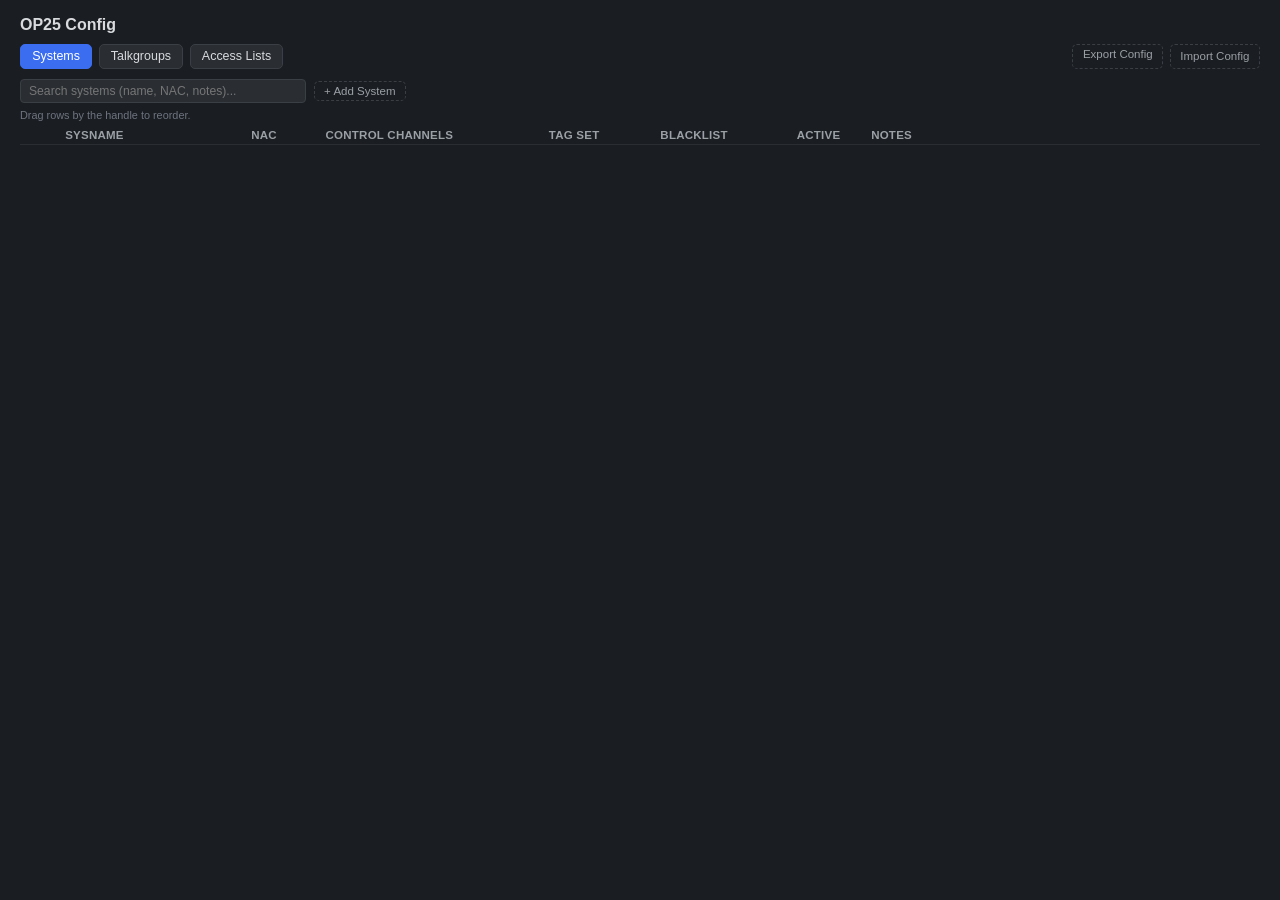
==== docker/config-api/static/index.html @ c79bf20b "Add DB import to config-api, symmetric with export POST /api/import takes the raw file bytes (Conten" ====
<!DOCTYPE html>
<html>
<head>
<meta charset="utf-8">
<title>OP25 Config</title>
<link rel="stylesheet" href="style.css">
</head>
<body>
<h1>OP25 Config</h1>
<nav>
  <button data-tab="systems" class="active">Systems</button>
  <button data-tab="talkgroups">Talkgroups</button>
  <button data-tab="lists">Access Lists</button>
  <a href="/api/export" class="toggle-add" style="margin-left:auto;text-decoration:none">Export Config</a>
  <input type="file" id="import-file-input" accept=".db" style="display:none" onchange="importConfig(this)">
  <button class="toggle-add" onclick="document.getElementById('import-file-input').click()">Import Config</button>
</nav>

<section id="tab-systems" class="active">
  <div class="toolbar">
    <input id="sys-search" class="search" placeholder="Search systems (name, NAC, notes)..." oninput="filterTable('systems-table', this.value)">
    <button class="toggle-add" onclick="toggleAdd('sys-add')">+ Add System</button>
  </div>
  <div class="add-row" id="sys-add">
    <div class="field"><label>Sysname</label><input id="sys-sysname"></div>
    <div class="field"><label>NAC</label><input id="sys-nac" value="0x0" style="width:5em"></div>
    <div class="field"><label>Control Channel List</label><input id="sys-ccl" style="width:18em"></div>
    <div class="field"><label>Tag Set</label><select id="sys-tagset"></select></div>
    <div class="field"><label>Blacklist</label><select id="sys-blacklist"></select></div>
    <div class="field"><label>Notes</label><input id="sys-notes" style="width:16em"></div>
    <div class="field" style="margin-top:0.9rem"><button class="action primary" onclick="createSystem()">Add</button></div>
  </div>
  <p class="hint">Drag rows by the handle to reorder.</p>
  <div class="table-wrap">
  <table id="systems-table">
    <colgroup>
      <col style="width:3%"><col style="width:15%"><col style="width:6%"><col style="width:18%">
      <col style="width:9%"><col style="width:11%"><col style="width:6%">
      <col style="width:20%"><col style="width:12%">
    </colgroup>
    <thead><tr><th></th><th>Sysname</th><th>NAC</th><th class="truncate">Control Channels</th><th>Tag Set</th><th>Blacklist</th><th>Active</th><th class="truncate">Notes</th><th></th></tr></thead>
    <tbody></tbody>
  </table>
  </div>
</section>

<section id="tab-talkgroups">
  <div class="toolbar">
    <select id="tgset-picker" class="tgset-picker" onchange="loadTalkgroups()"></select>
    <input id="tg-search" class="search" placeholder="Search talkgroups (TGID, name, or group)..." oninput="filterTable('talkgroups-table', this.value)">
    <button class="toggle-add" onclick="toggleAdd('tg-add')">+ Add Talkgroup</button>
    <button class="toggle-add" onclick="toggleAdd('cat-manage')">Manage Groups</button>
  </div>
  <div class="add-row" id="tg-add">
    <div class="field"><label>TGID</label><input id="tg-tgid" type="number" style="width:7em"></div>
    <div class="field"><label>Name</label><input id="tg-name" style="width:18em"></div>
    <div class="field"><label>Group</label><select id="tg-category"></select></div>
    <div class="field"><label>Priority</label><input id="tg-prio" type="number" style="width:5em"></div>
    <div class="field" style="margin-top:0.9rem"><button class="action primary" onclick="createTalkgroup()">Add</button></div>
  </div>
  <div class="add-row" id="cat-manage">
    <p class="hint" style="margin-top:0">Rename a group and every talkgroup using it updates at once. Deleting a group just clears it from those talkgroups.</p>
    <div class="table-wrap">
    <table id="categories-table">
      <colgroup><col style="width:60%"><col style="width:20%"><col style="width:20%"></colgroup>
      <thead><tr><th>Name</th><th># Talkgroups</th><th></th></tr></thead>
      <tbody></tbody>
    </table>
    </div>
    <div class="field"><label>New Group Name</label><input id="new-cat-name" style="width:16em"></div>
    <div class="field" style="margin-top:0.9rem"><button class="action primary" onclick="createCategory()">Add Group</button></div>
  </div>
  <div class="table-wrap">
  <table id="talkgroups-table">
    <colgroup><col style="width:9%"><col style="width:38%"><col style="width:28%"><col style="width:10%"><col style="width:15%"></colgroup>
    <thead><tr>
      <th class="sortable" data-col="0" data-type="num">TGID</th>
      <th class="sortable" data-col="1" data-type="text">Name</th>
      <th class="sortable" data-col="2" data-type="text">Group</th>
      <th class="sortable" data-col="3" data-type="num">Priority</th>
      <th></th>
    </tr></thead>
    <tbody></tbody>
  </table>
  </div>
</section>

<section id="tab-lists">
  <div class="toolbar">
    <select id="list-picker" class="tgset-picker" onchange="loadListEntries()"></select>
    <button class="toggle-add" onclick="toggleAdd('entry-add')">+ Add Entry</button>
    <button class="toggle-add" onclick="toggleAdd('list-add')">+ New List</button>
  </div>
  <div class="add-row" id="entry-add">
    <div class="field"><label>TGID</label><input id="entry-tgid" type="number" style="width:7em"></div>
    <div class="field"><label>TGID End (range, optional)</label><input id="entry-tgid-end" type="number" style="width:7em"></div>
    <div class="field" style="margin-top:0.9rem"><button class="action primary" onclick="createListEntry()">Add</button></div>
  </div>
  <div class="add-row" id="list-add">
    <div class="field"><label>New List Name</label><input id="new-list-name" style="width:14em"></div>
    <div class="field"><label>Type</label>
      <select id="new-list-type"><option value="blacklist">blacklist</option><option value="whitelist">whitelist</option></select>
    </div>
    <div class="field" style="margin-top:0.9rem"><button class="action primary" onclick="createAccessList()">Add</button></div>
  </div>
  <div class="table-wrap">
  <table id="lists-table">
    <colgroup><col style="width:20%"><col style="width:20%"><col style="width:60%"></colgroup>
    <thead><tr><th>TGID</th><th>TGID End</th><th></th></tr></thead>
    <tbody></tbody>
  </table>
  </div>
</section>

<div id="toast"></div>
<script src="app.js"></script>
</body>
</html>
---- docker/config-api/static/style.css ----
body {
    font-family: -apple-system, BlinkMacSystemFont, "Segoe UI", sans-serif;
    background: #1a1d21;
    color: #d8dadd;
    margin: 0;
    padding: 1rem 1.25rem;
    font-size: 0.8rem;
}
h1 { font-size: 1rem; margin: 0 0 0.6rem; }
nav { display: flex; gap: 0.4rem; margin-bottom: 0.6rem; }
nav button {
    background: #2a2e33; color: #d8dadd; border: 1px solid #3a3f45;
    padding: 0.3rem 0.7rem; border-radius: 5px; cursor: pointer; font-size: 0.78rem;
}
nav button.active { background: #3a6df0; border-color: #3a6df0; color: #fff; }
section { display: none; }
section.active { display: block; }
.table-wrap { overflow-x: auto; margin-bottom: 0.5rem; }
table { width: 100%; min-width: 760px; border-collapse: collapse; font-size: 0.76rem; table-layout: fixed; }
th, td { text-align: left; padding: 0.2rem 0.5rem; border-bottom: 1px solid #2a2e33; }
th { color: #9aa0a6; font-weight: 600; font-size: 0.72rem; text-transform: uppercase; letter-spacing: 0.02em; }
th.sortable { cursor: pointer; user-select: none; }
th.sortable:hover { color: #d8dadd; }
th.sort-asc::after { content: " \25B2"; }
th.sort-desc::after { content: " \25BC"; }
tr:hover { background: #22262b; }
td.truncate, th.truncate {
    max-width: 0; /* forces table-layout:fixed columns to actually clip instead of growing */
    overflow: hidden; text-overflow: ellipsis; white-space: nowrap; cursor: default;
}
td.mono { font-family: ui-monospace, "SF Mono", Menlo, monospace; font-size: 0.72rem; }
input, select, textarea {
    background: #2a2e33; color: #d8dadd; border: 1px solid #3a3f45;
    border-radius: 4px; padding: 0.2rem 0.4rem; font-size: 0.76rem;
}
button.action {
    background: #2a2e33; color: #d8dadd; border: 1px solid #3a3f45;
    border-radius: 4px; padding: 0.15rem 0.5rem; cursor: pointer; font-size: 0.72rem; margin-right: 0.2rem;
}
button.action.primary { background: #3a6df0; border-color: #3a6df0; color: #fff; }
button.action.danger { background: #4a2226; border-color: #6b2f34; color: #ff9494; }
button.action:disabled { opacity: 0.4; cursor: not-allowed; }
.badge { display: inline-block; padding: 0.05rem 0.4rem; border-radius: 8px; font-size: 0.68rem; }
.badge.active { background: #1f4d2e; color: #7ee7a0; }
.badge.inactive { background: #2a2e33; color: #7a7f85; }

.toolbar { display: flex; align-items: center; gap: 0.5rem; margin-bottom: 0.4rem; }
.search {
    flex: 1 1 auto; max-width: 22em; background: #2a2e33; color: #d8dadd; border: 1px solid #3a3f45;
    border-radius: 4px; padding: 0.25rem 0.5rem; font-size: 0.76rem;
}
.hint { color: #6e7480; font-size: 0.68rem; margin: 0.2rem 0 0.3rem; }
tr[draggable="true"] { cursor: grab; }
tr.drag-over { border-top: 2px solid #3a6df0; }
td.drag-handle { color: #6e7480; text-align: center; user-select: none; }

.toggle-add {
    background: none; border: 1px dashed #3a3f45; color: #9aa0a6;
    padding: 0.2rem 0.6rem; border-radius: 5px; cursor: pointer; font-size: 0.72rem;
}
.add-row {
    display: none; margin-top: 0.4rem; padding: 0.5rem 0.6rem; background: #22262b; border-radius: 6px;
}
.add-row.open { display: block; }
.add-row label { display: block; font-size: 0.65rem; color: #9aa0a6; margin-bottom: 0.1rem; }
.add-row .field { display: inline-block; margin-right: 0.5rem; margin-bottom: 0.3rem; vertical-align: top; }

#toast {
    position: fixed; bottom: 1rem; right: 1rem; background: #2a2e33; border: 1px solid #3a3f45;
    border-radius: 6px; padding: 0.5rem 0.9rem; font-size: 0.78rem; display: none;
}
#toast.error { border-color: #6b2f34; color: #ff9494; }
select.tgset-picker { margin-bottom: 0.4rem; }
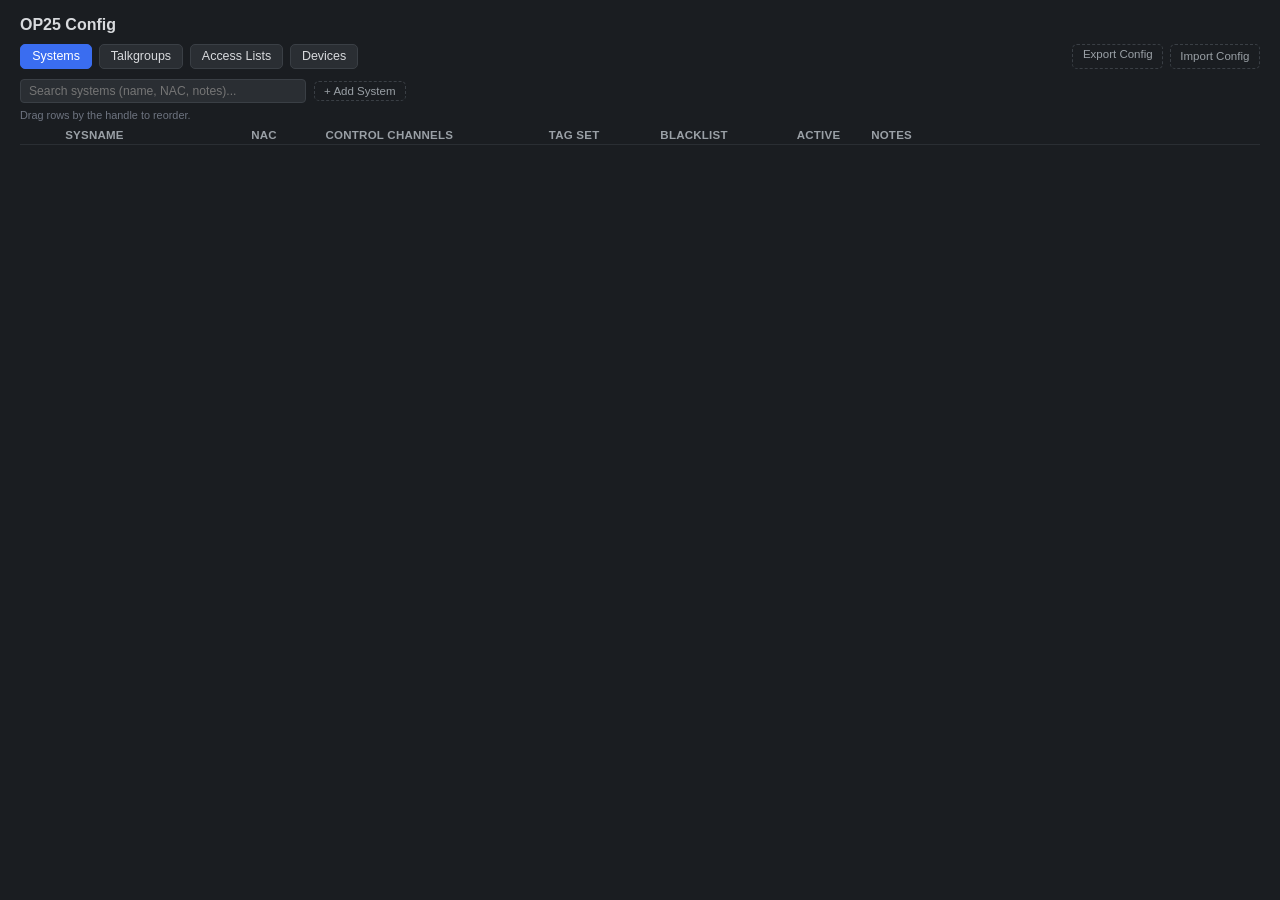
==== commit 29d29843: "Add Devices/Channels tab to config-api The /api/devices and /api/channels REST endpoints already exi" ====
--- a/docker/config-api/static/index.html
+++ b/docker/config-api/static/index.html
@@ -11,6 +11,7 @@
   <button data-tab="systems" class="active">Systems</button>
   <button data-tab="talkgroups">Talkgroups</button>
   <button data-tab="lists">Access Lists</button>
+  <button data-tab="devices">Devices</button>
   <a href="/api/export" class="toggle-add" style="margin-left:auto;text-decoration:none">Export Config</a>
   <input type="file" id="import-file-input" accept=".db" style="display:none" onchange="importConfig(this)">
   <button class="toggle-add" onclick="document.getElementById('import-file-input').click()">Import Config</button>
@@ -112,6 +113,47 @@
   </div>
 </section>
 
+<section id="tab-devices">
+  <div class="toolbar">
+    <button class="toggle-add" onclick="toggleAdd('dev-add')">+ Add Device</button>
+  </div>
+  <div class="add-row" id="dev-add">
+    <div class="field"><label>Name</label><input id="dev-name" style="width:8em"></div>
+    <div class="field"><label>Args (e.g. rtl_tcp=host:port)</label><input id="dev-args" style="width:18em"></div>
+    <div class="field"><label>Gains</label><input id="dev-gains" style="width:8em"></div>
+    <div class="field"><label>PPM</label><input id="dev-ppm" type="number" style="width:5em" value="0"></div>
+    <div class="field"><label>Rate</label><input id="dev-rate" type="number" style="width:8em" value="1000000"></div>
+    <div class="field" style="margin-top:0.9rem"><button class="action primary" onclick="createDevice()">Add</button></div>
+  </div>
+  <p class="hint">Devices are the physical SDR hardware. Changing these always requires an op25 restart.</p>
+  <div class="table-wrap">
+  <table id="devices-table">
+    <colgroup><col style="width:12%"><col style="width:26%"><col style="width:14%"><col style="width:9%"><col style="width:12%"><col style="width:9%"><col style="width:8%"><col style="width:10%"></colgroup>
+    <thead><tr><th>Name</th><th>Args</th><th>Gains</th><th>PPM</th><th>Rate</th><th>Usable BW%</th><th>Tunable</th><th></th></tr></thead>
+    <tbody></tbody>
+  </table>
+  </div>
+
+  <div class="toolbar" style="margin-top:1rem">
+    <button class="toggle-add" onclick="toggleAdd('chan-add')">+ Add Channel</button>
+  </div>
+  <div class="add-row" id="chan-add">
+    <div class="field"><label>Name</label><input id="chan-name" style="width:14em"></div>
+    <div class="field"><label>Device</label><select id="chan-device"></select></div>
+    <div class="field"><label>System</label><select id="chan-system"></select></div>
+    <div class="field"><label>Destination</label><input id="chan-destination" style="width:18em" value="ws://0.0.0.0:8081"></div>
+    <div class="field" style="margin-top:0.9rem"><button class="action primary" onclick="createChannel()">Add</button></div>
+  </div>
+  <p class="hint">Channels bind one device to one active system. Also always requires a restart -- use "Set Active" on the Systems tab for the common case of switching which system a channel points at.</p>
+  <div class="table-wrap">
+  <table id="channels-table">
+    <colgroup><col style="width:16%"><col style="width:10%"><col style="width:18%"><col style="width:12%"><col style="width:24%"><col style="width:10%"><col style="width:10%"></colgroup>
+    <thead><tr><th>Name</th><th>Device</th><th>System</th><th>Demod</th><th>Destination</th><th>Analog</th><th></th></tr></thead>
+    <tbody></tbody>
+  </table>
+  </div>
+</section>
+
 <div id="toast"></div>
 <script src="app.js"></script>
 </body>
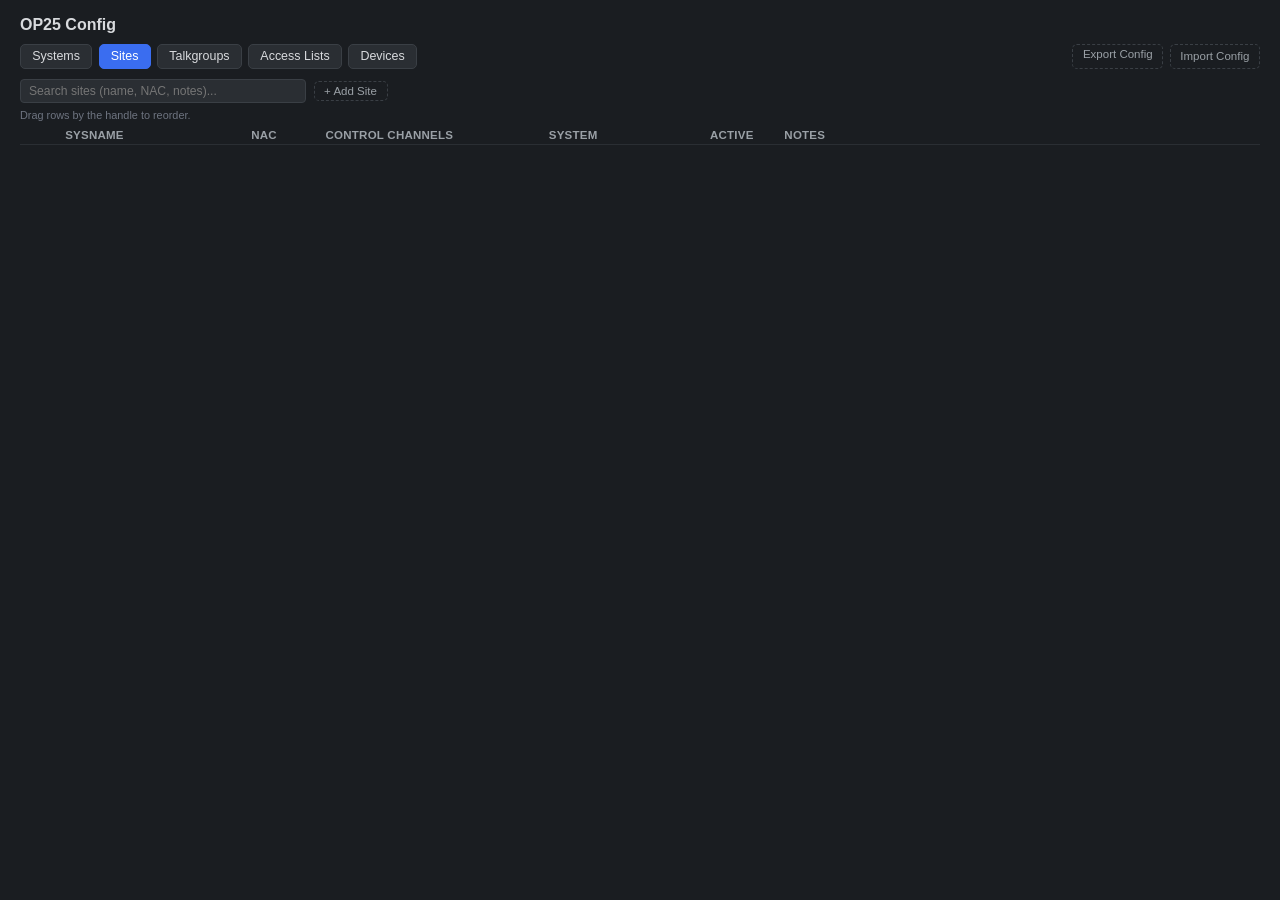
==== commit c80bef17: "Split trunked_systems into systems + sites (roaming foundation, step 2/4) trunked_systems modeled in" ====
--- a/docker/config-api/static/index.html
+++ b/docker/config-api/static/index.html
@@ -8,7 +8,8 @@
 <body>
 <h1>OP25 Config</h1>
 <nav>
-  <button data-tab="systems" class="active">Systems</button>
+  <button data-tab="systems">Systems</button>
+  <button data-tab="sites" class="active">Sites</button>
   <button data-tab="talkgroups">Talkgroups</button>
   <button data-tab="lists">Access Lists</button>
   <button data-tab="devices">Devices</button>
@@ -17,29 +18,51 @@
   <button class="toggle-add" onclick="document.getElementById('import-file-input').click()">Import Config</button>
 </nav>
 
-<section id="tab-systems" class="active">
+<section id="tab-systems">
   <div class="toolbar">
-    <input id="sys-search" class="search" placeholder="Search systems (name, NAC, notes)..." oninput="filterTable('systems-table', this.value)">
-    <button class="toggle-add" onclick="toggleAdd('sys-add')">+ Add System</button>
+    <input id="system-search" class="search" placeholder="Search systems (name, notes)..." oninput="filterTable('systems-table', this.value)">
+    <button class="toggle-add" onclick="toggleAdd('system-add')">+ Add System</button>
   </div>
-  <div class="add-row" id="sys-add">
-    <div class="field"><label>Sysname</label><input id="sys-sysname"></div>
-    <div class="field"><label>NAC</label><input id="sys-nac" value="0x0" style="width:5em"></div>
-    <div class="field"><label>Control Channel List</label><input id="sys-ccl" style="width:18em"></div>
-    <div class="field"><label>Tag Set</label><select id="sys-tagset"></select></div>
-    <div class="field"><label>Blacklist</label><select id="sys-blacklist"></select></div>
-    <div class="field"><label>Notes</label><input id="sys-notes" style="width:16em"></div>
+  <div class="add-row" id="system-add">
+    <div class="field"><label>Name</label><input id="system-name" style="width:16em"></div>
+    <div class="field"><label>Tag Set</label><select id="system-tagset"></select></div>
+    <div class="field"><label>Whitelist</label><select id="system-whitelist"></select></div>
+    <div class="field"><label>Blacklist</label><select id="system-blacklist"></select></div>
+    <div class="field"><label>Notes</label><input id="system-notes" style="width:16em"></div>
     <div class="field" style="margin-top:0.9rem"><button class="action primary" onclick="createSystem()">Add</button></div>
+  </div>
+  <p class="hint">A system is a logical network (e.g. "NC VIPER") that several sites on the Sites tab can belong to. The talkgroup tag set and white/blacklist apply here, once, to every site of the system.</p>
+  <div class="table-wrap">
+  <table id="systems-table">
+    <colgroup><col style="width:20%"><col style="width:18%"><col style="width:18%"><col style="width:18%"><col style="width:14%"><col style="width:12%"></colgroup>
+    <thead><tr><th>Name</th><th>Tag Set</th><th>Whitelist</th><th>Blacklist</th><th class="truncate">Notes</th><th></th></tr></thead>
+    <tbody></tbody>
+  </table>
+  </div>
+</section>
+
+<section id="tab-sites" class="active">
+  <div class="toolbar">
+    <input id="site-search" class="search" placeholder="Search sites (name, NAC, notes)..." oninput="filterTable('sites-table', this.value)">
+    <button class="toggle-add" onclick="toggleAdd('site-add')">+ Add Site</button>
+  </div>
+  <div class="add-row" id="site-add">
+    <div class="field"><label>Sysname</label><input id="site-sysname"></div>
+    <div class="field"><label>NAC</label><input id="site-nac" value="0x0" style="width:5em"></div>
+    <div class="field"><label>Control Channel List</label><input id="site-ccl" style="width:18em"></div>
+    <div class="field"><label>System</label><select id="site-system"></select></div>
+    <div class="field"><label>Notes</label><input id="site-notes" style="width:16em"></div>
+    <div class="field" style="margin-top:0.9rem"><button class="action primary" onclick="createSite()">Add</button></div>
   </div>
   <p class="hint">Drag rows by the handle to reorder.</p>
   <div class="table-wrap">
-  <table id="systems-table">
+  <table id="sites-table">
     <colgroup>
       <col style="width:3%"><col style="width:15%"><col style="width:6%"><col style="width:18%">
-      <col style="width:9%"><col style="width:11%"><col style="width:6%">
-      <col style="width:20%"><col style="width:12%">
+      <col style="width:13%"><col style="width:6%">
+      <col style="width:27%"><col style="width:12%">
     </colgroup>
-    <thead><tr><th></th><th>Sysname</th><th>NAC</th><th class="truncate">Control Channels</th><th>Tag Set</th><th>Blacklist</th><th>Active</th><th class="truncate">Notes</th><th></th></tr></thead>
+    <thead><tr><th></th><th>Sysname</th><th>NAC</th><th class="truncate">Control Channels</th><th>System</th><th>Active</th><th class="truncate">Notes</th><th></th></tr></thead>
     <tbody></tbody>
   </table>
   </div>
@@ -140,15 +163,15 @@
   <div class="add-row" id="chan-add">
     <div class="field"><label>Name</label><input id="chan-name" style="width:14em"></div>
     <div class="field"><label>Device</label><select id="chan-device"></select></div>
-    <div class="field"><label>System</label><select id="chan-system"></select></div>
+    <div class="field"><label>Site</label><select id="chan-site"></select></div>
     <div class="field"><label>Destination</label><input id="chan-destination" style="width:18em" value="ws://0.0.0.0:8081"></div>
     <div class="field" style="margin-top:0.9rem"><button class="action primary" onclick="createChannel()">Add</button></div>
   </div>
-  <p class="hint">Channels bind one device to one active system. Also always requires a restart -- use "Set Active" on the Systems tab for the common case of switching which system a channel points at.</p>
+  <p class="hint">Channels bind one device to one active site. Also always requires a restart -- use "Set Active" on the Sites tab for the common case of switching which site a channel points at.</p>
   <div class="table-wrap">
   <table id="channels-table">
     <colgroup><col style="width:16%"><col style="width:10%"><col style="width:18%"><col style="width:12%"><col style="width:24%"><col style="width:10%"><col style="width:10%"></colgroup>
-    <thead><tr><th>Name</th><th>Device</th><th>System</th><th>Demod</th><th>Destination</th><th>Analog</th><th></th></tr></thead>
+    <thead><tr><th>Name</th><th>Device</th><th>Site</th><th>Demod</th><th>Destination</th><th>Analog</th><th></th></tr></thead>
     <tbody></tbody>
   </table>
   </div>
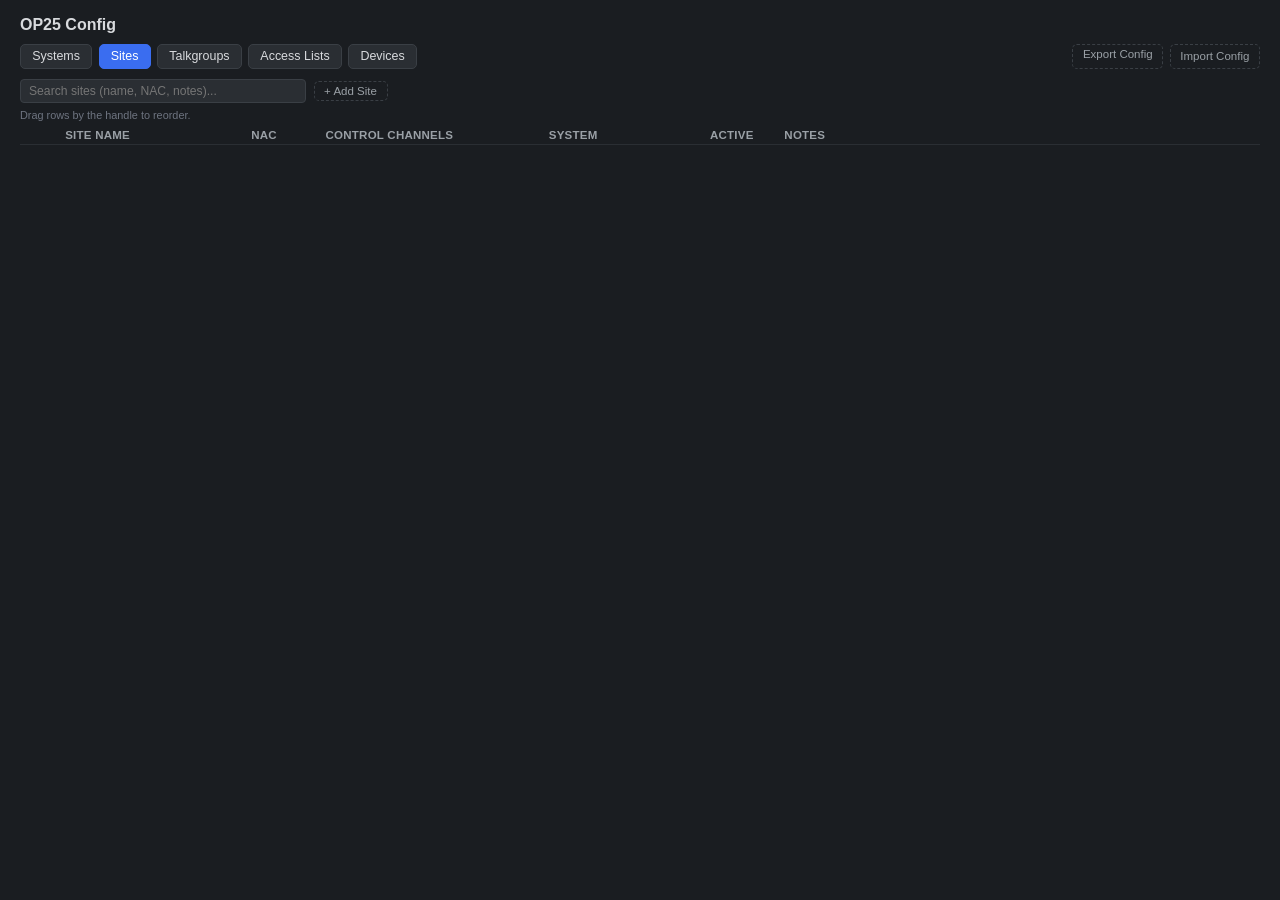
==== commit 44ef5cf3: "Label the Sites tab's sysname field "Site Name" in the UI The underlying column stays "sysname" -- o" ====
--- a/docker/config-api/static/index.html
+++ b/docker/config-api/static/index.html
@@ -47,7 +47,7 @@
     <button class="toggle-add" onclick="toggleAdd('site-add')">+ Add Site</button>
   </div>
   <div class="add-row" id="site-add">
-    <div class="field"><label>Sysname</label><input id="site-sysname"></div>
+    <div class="field"><label>Site Name</label><input id="site-sysname"></div>
     <div class="field"><label>NAC</label><input id="site-nac" value="0x0" style="width:5em"></div>
     <div class="field"><label>Control Channel List</label><input id="site-ccl" style="width:18em"></div>
     <div class="field"><label>System</label><select id="site-system"></select></div>
@@ -62,7 +62,7 @@
       <col style="width:13%"><col style="width:6%">
       <col style="width:27%"><col style="width:12%">
     </colgroup>
-    <thead><tr><th></th><th>Sysname</th><th>NAC</th><th class="truncate">Control Channels</th><th>System</th><th>Active</th><th class="truncate">Notes</th><th></th></tr></thead>
+    <thead><tr><th></th><th>Site Name</th><th>NAC</th><th class="truncate">Control Channels</th><th>System</th><th>Active</th><th class="truncate">Notes</th><th></th></tr></thead>
     <tbody></tbody>
   </table>
   </div>
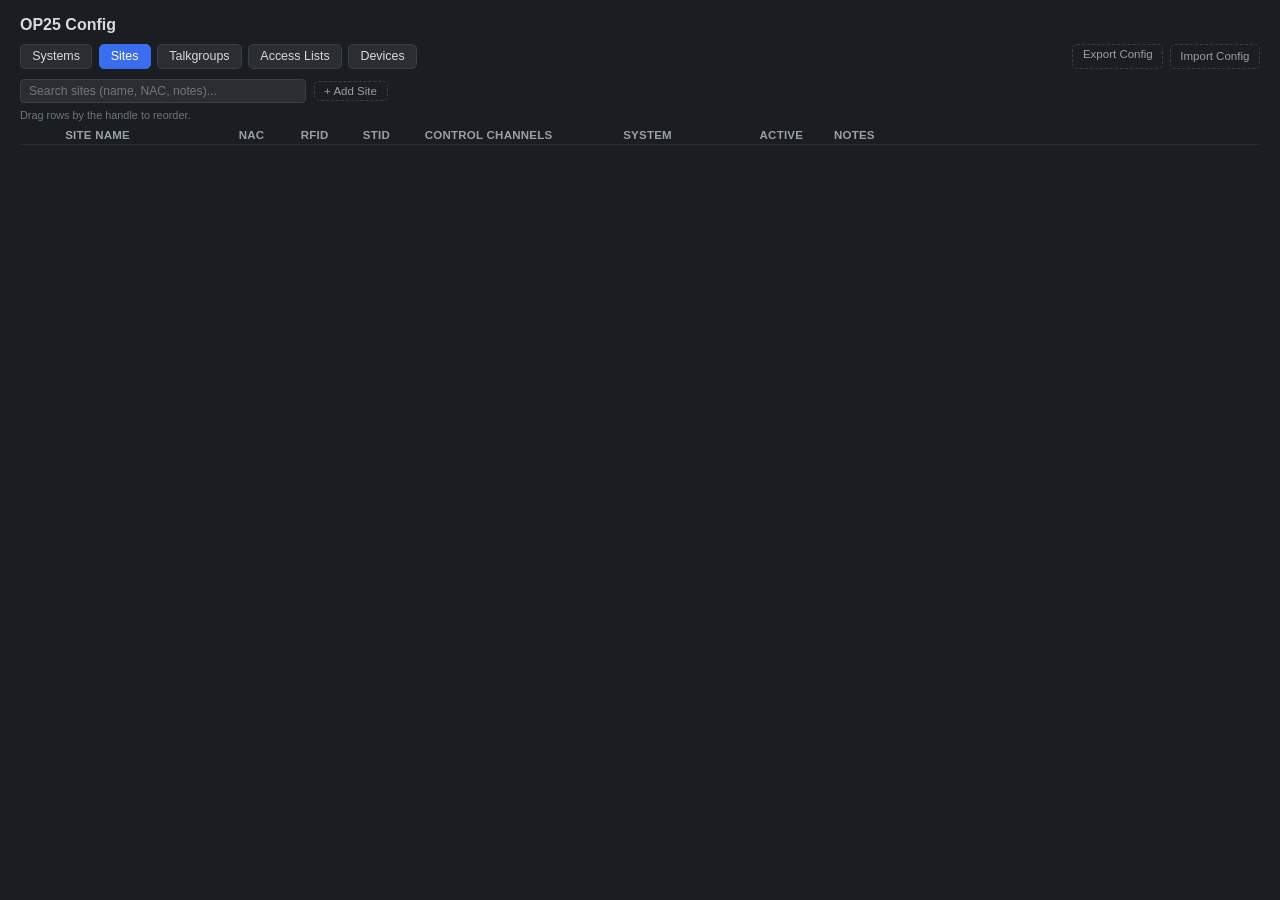
==== commit f2ae91bf: "Show RFID/STID columns on the Sites tab Added as editable number inputs (same inline-edit pattern as" ====
--- a/docker/config-api/static/index.html
+++ b/docker/config-api/static/index.html
@@ -58,11 +58,11 @@
   <div class="table-wrap">
   <table id="sites-table">
     <colgroup>
-      <col style="width:3%"><col style="width:15%"><col style="width:6%"><col style="width:18%">
-      <col style="width:13%"><col style="width:6%">
-      <col style="width:27%"><col style="width:12%">
+      <col style="width:3%"><col style="width:14%"><col style="width:5%"><col style="width:5%"><col style="width:5%"><col style="width:16%">
+      <col style="width:11%"><col style="width:6%">
+      <col style="width:23%"><col style="width:12%">
     </colgroup>
-    <thead><tr><th></th><th>Site Name</th><th>NAC</th><th class="truncate">Control Channels</th><th>System</th><th>Active</th><th class="truncate">Notes</th><th></th></tr></thead>
+    <thead><tr><th></th><th>Site Name</th><th>NAC</th><th title="P25 RFSS Status Broadcast site identifier -- self-populates once the site is activated">RFID</th><th title="P25 RFSS Status Broadcast site identifier -- self-populates once the site is activated">STID</th><th class="truncate">Control Channels</th><th>System</th><th>Active</th><th class="truncate">Notes</th><th></th></tr></thead>
     <tbody></tbody>
   </table>
   </div>
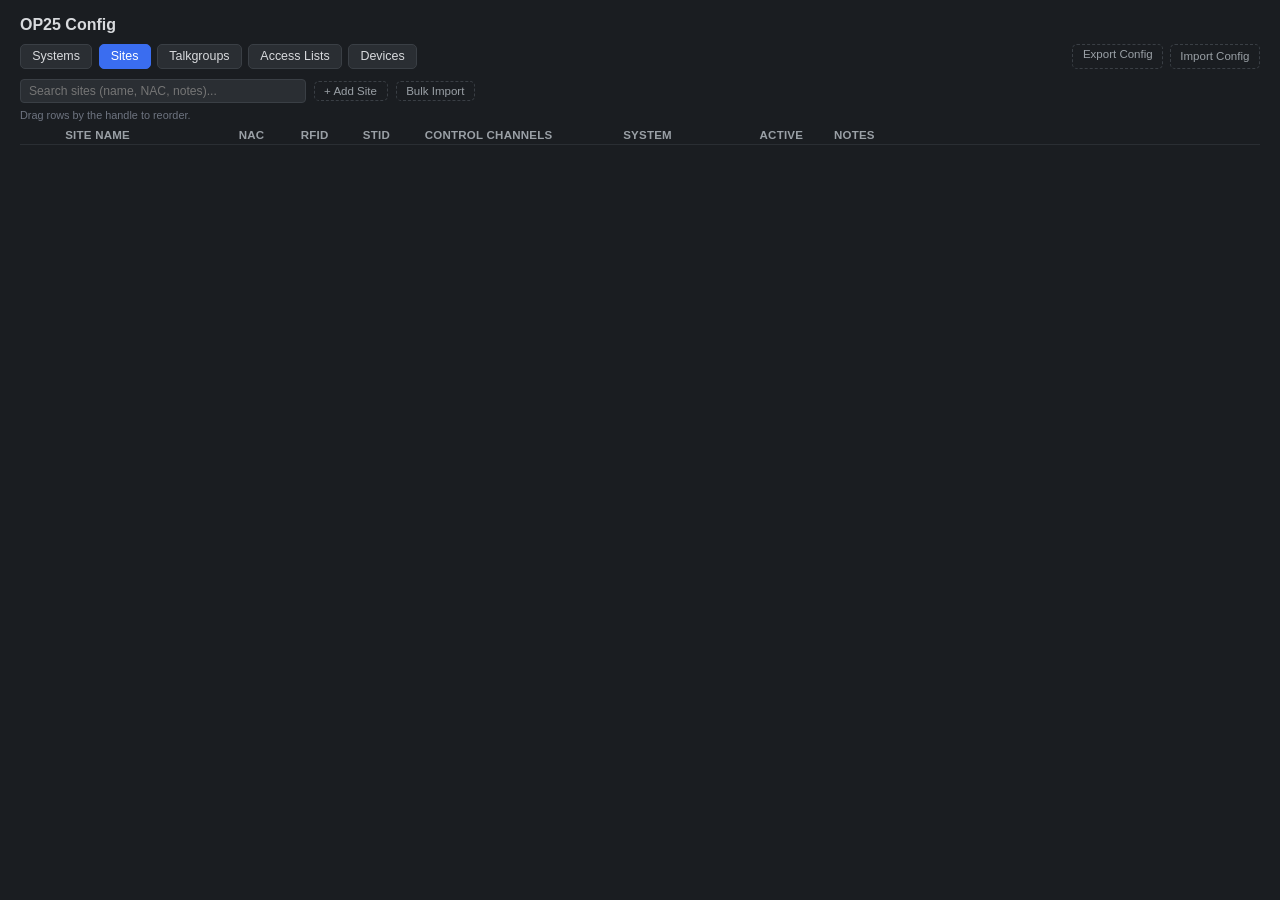
==== commit 5848a695: "Add TSV/CSV bulk import for Sites and Talkgroups Entering sites and talkgroups one at a time through" ====
--- a/docker/config-api/static/index.html
+++ b/docker/config-api/static/index.html
@@ -34,8 +34,8 @@
   <p class="hint">A system is a logical network (e.g. "NC VIPER") that several sites on the Sites tab can belong to. The talkgroup tag set and white/blacklist apply here, once, to every site of the system.</p>
   <div class="table-wrap">
   <table id="systems-table">
-    <colgroup><col style="width:20%"><col style="width:18%"><col style="width:18%"><col style="width:18%"><col style="width:14%"><col style="width:12%"></colgroup>
-    <thead><tr><th>Name</th><th>Tag Set</th><th>Whitelist</th><th>Blacklist</th><th class="truncate">Notes</th><th></th></tr></thead>
+    <colgroup><col style="width:17%"><col style="width:15%"><col style="width:15%"><col style="width:15%"><col style="width:13%"><col style="width:8%"><col style="width:8%"><col style="width:9%"></colgroup>
+    <thead><tr><th>Name</th><th>Tag Set</th><th>Whitelist</th><th>Blacklist</th><th class="truncate">Notes</th><th title="Automatic handoff to a neighbor site as the active site's signal degrades -- needs a dedicated 'scout' channel on a second tuner (see Channels tab)">Roaming</th><th title="Seconds of control-channel silence before roaming gives up on the active site and tries a neighbor. Blank = default (10s).">Stale (s)</th><th></th></tr></thead>
     <tbody></tbody>
   </table>
   </div>
@@ -45,6 +45,7 @@
   <div class="toolbar">
     <input id="site-search" class="search" placeholder="Search sites (name, NAC, notes)..." oninput="filterTable('sites-table', this.value)">
     <button class="toggle-add" onclick="toggleAdd('site-add')">+ Add Site</button>
+    <button class="toggle-add" onclick="toggleAdd('site-import')">Bulk Import</button>
   </div>
   <div class="add-row" id="site-add">
     <div class="field"><label>Site Name</label><input id="site-sysname"></div>
@@ -54,6 +55,19 @@
     <div class="field"><label>Notes</label><input id="site-notes" style="width:16em"></div>
     <div class="field" style="margin-top:0.9rem"><button class="action primary" onclick="createSite()">Add</button></div>
   </div>
+  <div class="add-row" id="site-import">
+    <p class="hint" style="margin-top:0">
+      Paste TSV or CSV, or upload a file. First row is column headers: <code>sysname</code>
+      (or <code>site name</code>), <code>nac</code>, <code>control_channel_list</code>, <code>system</code>
+      (matched by name), <code>tdma_cc</code>, <code>crypt_behavior</code>, <code>notes</code>. Only
+      <code>sysname</code> is required. Rows are matched to existing sites by name -- a match updates
+      that site, anything new is added.
+    </p>
+    <div class="field"><input type="file" id="site-import-file" accept=".csv,.tsv,.txt" onchange="readFileIntoTextarea(this, 'site-import-text')"></div>
+    <div class="field" style="display:block;width:100%"><textarea id="site-import-text" rows="6" style="width:100%;box-sizing:border-box" placeholder="sysname&#9;nac&#9;control_channel_list&#9;system&#10;My New Site&#9;0x1a2&#9;851.0125,851.5125&#9;NC VIPER"></textarea></div>
+    <div class="field" style="margin-top:0.5rem"><button class="action primary" onclick="importSites()">Import</button></div>
+    <div class="field import-errors" id="site-import-errors"></div>
+  </div>
   <p class="hint">Drag rows by the handle to reorder.</p>
   <div class="table-wrap">
   <table id="sites-table">
@@ -73,6 +87,7 @@
     <select id="tgset-picker" class="tgset-picker" onchange="loadTalkgroups()"></select>
     <input id="tg-search" class="search" placeholder="Search talkgroups (TGID, name, or group)..." oninput="filterTable('talkgroups-table', this.value)">
     <button class="toggle-add" onclick="toggleAdd('tg-add')">+ Add Talkgroup</button>
+    <button class="toggle-add" onclick="toggleAdd('tg-import')">Bulk Import</button>
     <button class="toggle-add" onclick="toggleAdd('cat-manage')">Manage Groups</button>
   </div>
   <div class="add-row" id="tg-add">
@@ -81,6 +96,19 @@
     <div class="field"><label>Group</label><select id="tg-category"></select></div>
     <div class="field"><label>Priority</label><input id="tg-prio" type="number" style="width:5em"></div>
     <div class="field" style="margin-top:0.9rem"><button class="action primary" onclick="createTalkgroup()">Add</button></div>
+  </div>
+  <div class="add-row" id="tg-import">
+    <p class="hint" style="margin-top:0">
+      Paste TSV or CSV, or upload a file, for the tag set selected above. First row is column
+      headers: <code>tgid</code>, <code>name</code> (or <code>alpha tag</code>), <code>group</code>
+      (or <code>category</code> -- created if it doesn't exist yet), <code>priority</code>,
+      <code>notes</code>. Only <code>tgid</code> and <code>name</code> are required. Rows are
+      matched to existing talkgroups by TGID -- a match updates that talkgroup, anything new is added.
+    </p>
+    <div class="field"><input type="file" id="tg-import-file" accept=".csv,.tsv,.txt" onchange="readFileIntoTextarea(this, 'tg-import-text')"></div>
+    <div class="field" style="display:block;width:100%"><textarea id="tg-import-text" rows="6" style="width:100%;box-sizing:border-box" placeholder="tgid&#9;name&#9;group&#9;priority&#10;52101&#9;PD Dispatch&#9;Police&#9;1"></textarea></div>
+    <div class="field" style="margin-top:0.5rem"><button class="action primary" onclick="importTalkgroups()">Import</button></div>
+    <div class="field import-errors" id="tg-import-errors"></div>
   </div>
   <div class="add-row" id="cat-manage">
     <p class="hint" style="margin-top:0">Rename a group and every talkgroup using it updates at once. Deleting a group just clears it from those talkgroups.</p>
@@ -170,8 +198,8 @@
   <p class="hint">Channels bind one device to one active site. Also always requires a restart -- use "Set Active" on the Sites tab for the common case of switching which site a channel points at.</p>
   <div class="table-wrap">
   <table id="channels-table">
-    <colgroup><col style="width:16%"><col style="width:10%"><col style="width:18%"><col style="width:12%"><col style="width:24%"><col style="width:10%"><col style="width:10%"></colgroup>
-    <thead><tr><th>Name</th><th>Device</th><th>Site</th><th>Demod</th><th>Destination</th><th>Analog</th><th></th></tr></thead>
+    <colgroup><col style="width:14%"><col style="width:9%"><col style="width:9%"><col style="width:16%"><col style="width:11%"><col style="width:22%"><col style="width:9%"><col style="width:10%"></colgroup>
+    <thead><tr><th>Name</th><th>Device</th><th title="'scout' is roaming's dedicated neighbor-evaluation receiver -- see the Systems tab's Roaming column">Role</th><th>Site</th><th>Demod</th><th>Destination</th><th>Analog</th><th></th></tr></thead>
     <tbody></tbody>
   </table>
   </div>
--- a/docker/config-api/static/style.css
+++ b/docker/config-api/static/style.css
@@ -64,6 +64,7 @@
 .add-row.open { display: block; }
 .add-row label { display: block; font-size: 0.65rem; color: #9aa0a6; margin-bottom: 0.1rem; }
 .add-row .field { display: inline-block; margin-right: 0.5rem; margin-bottom: 0.3rem; vertical-align: top; }
+.import-errors { color: #ff9494; font-size: 0.68rem; max-height: 8em; overflow-y: auto; }
 
 #toast {
     position: fixed; bottom: 1rem; right: 1rem; background: #2a2e33; border: 1px solid #3a3f45;
